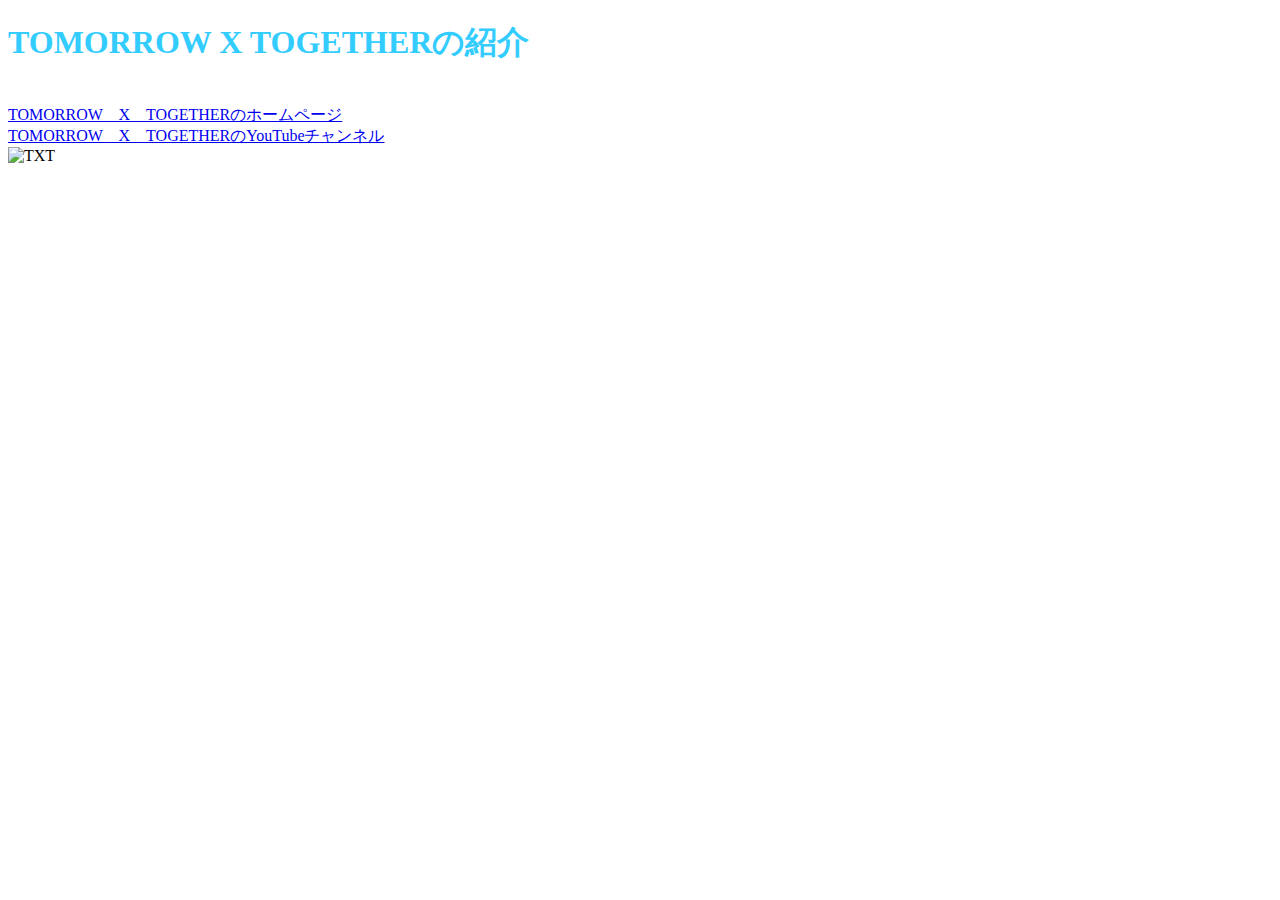
==== index.html @ bc1cbc3b "Update index.html" ====
<!DOCTYPE html>
<html lang="ja">
   <head>
   <meta charset="UTF-8">
   <title>情報学特講　課題</title>
      <link rel="stylesheet" href="mystyle.css"> <!--この行を追加-->
   </head>
   <body>
      <h1>TOMORROW X TOGETHERの紹介</h1>
   <a href=“a.html”></a><br>
   <a href=https://txt-official.jp/>TOMORROW　X　TOGETHERのホームページ</a><br>
   <a href=https://www.youtube.com/@TXT_bighit>TOMORROW　X　TOGETHERのYouTubeチャンネル</a><br>
   <img src="image/vibrary_20220717_011617 (1).JPEG"alt="TXT"></a><br>
   </body>
   </html>
---- mystyle.css ----
h1 {color: #33CCFF;}
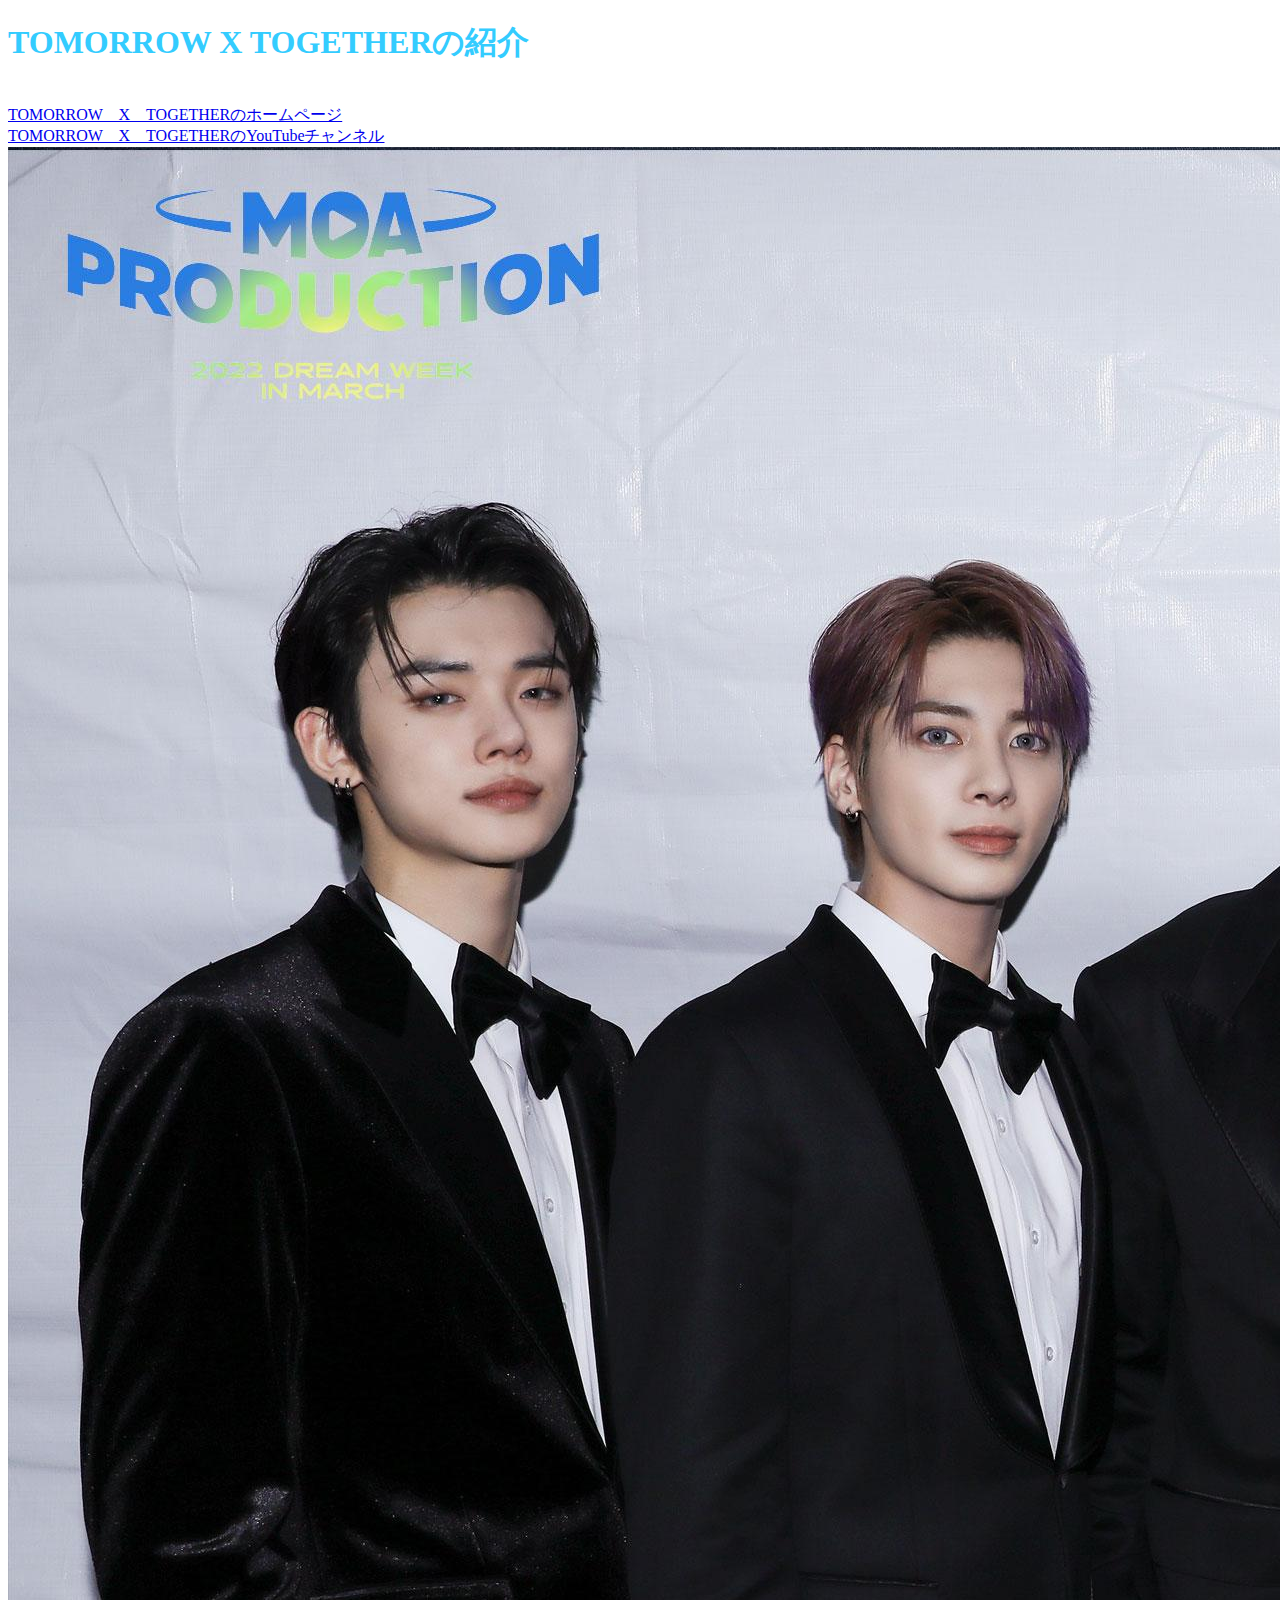
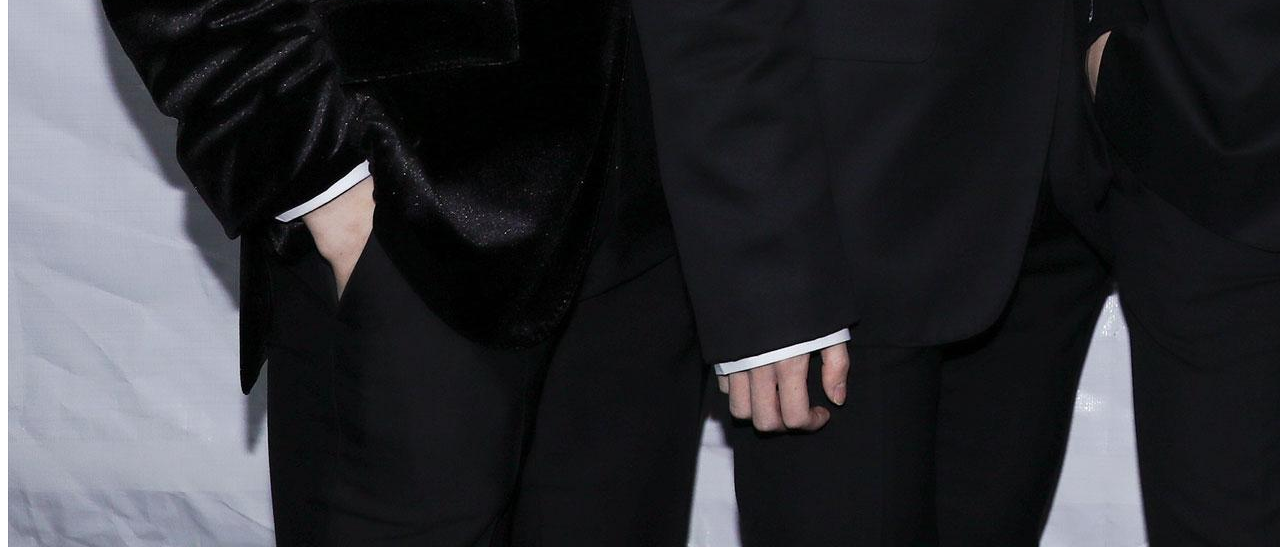
==== commit 945a2e82: "Update index.html" ====
--- a/index.html
+++ b/index.html
@@ -10,6 +10,6 @@
    <a href=“a.html”></a><br>
    <a href=https://txt-official.jp/>TOMORROW　X　TOGETHERのホームページ</a><br>
    <a href=https://www.youtube.com/@TXT_bighit>TOMORROW　X　TOGETHERのYouTubeチャンネル</a><br>
-   <img src="image/vibrary_20220717_011617 (1).JPEG"alt="TXT"></a><br>
+   <img src="./image/weverse_4-249498712.jpg" alt="TXT"></a>
    </body>
    </html>
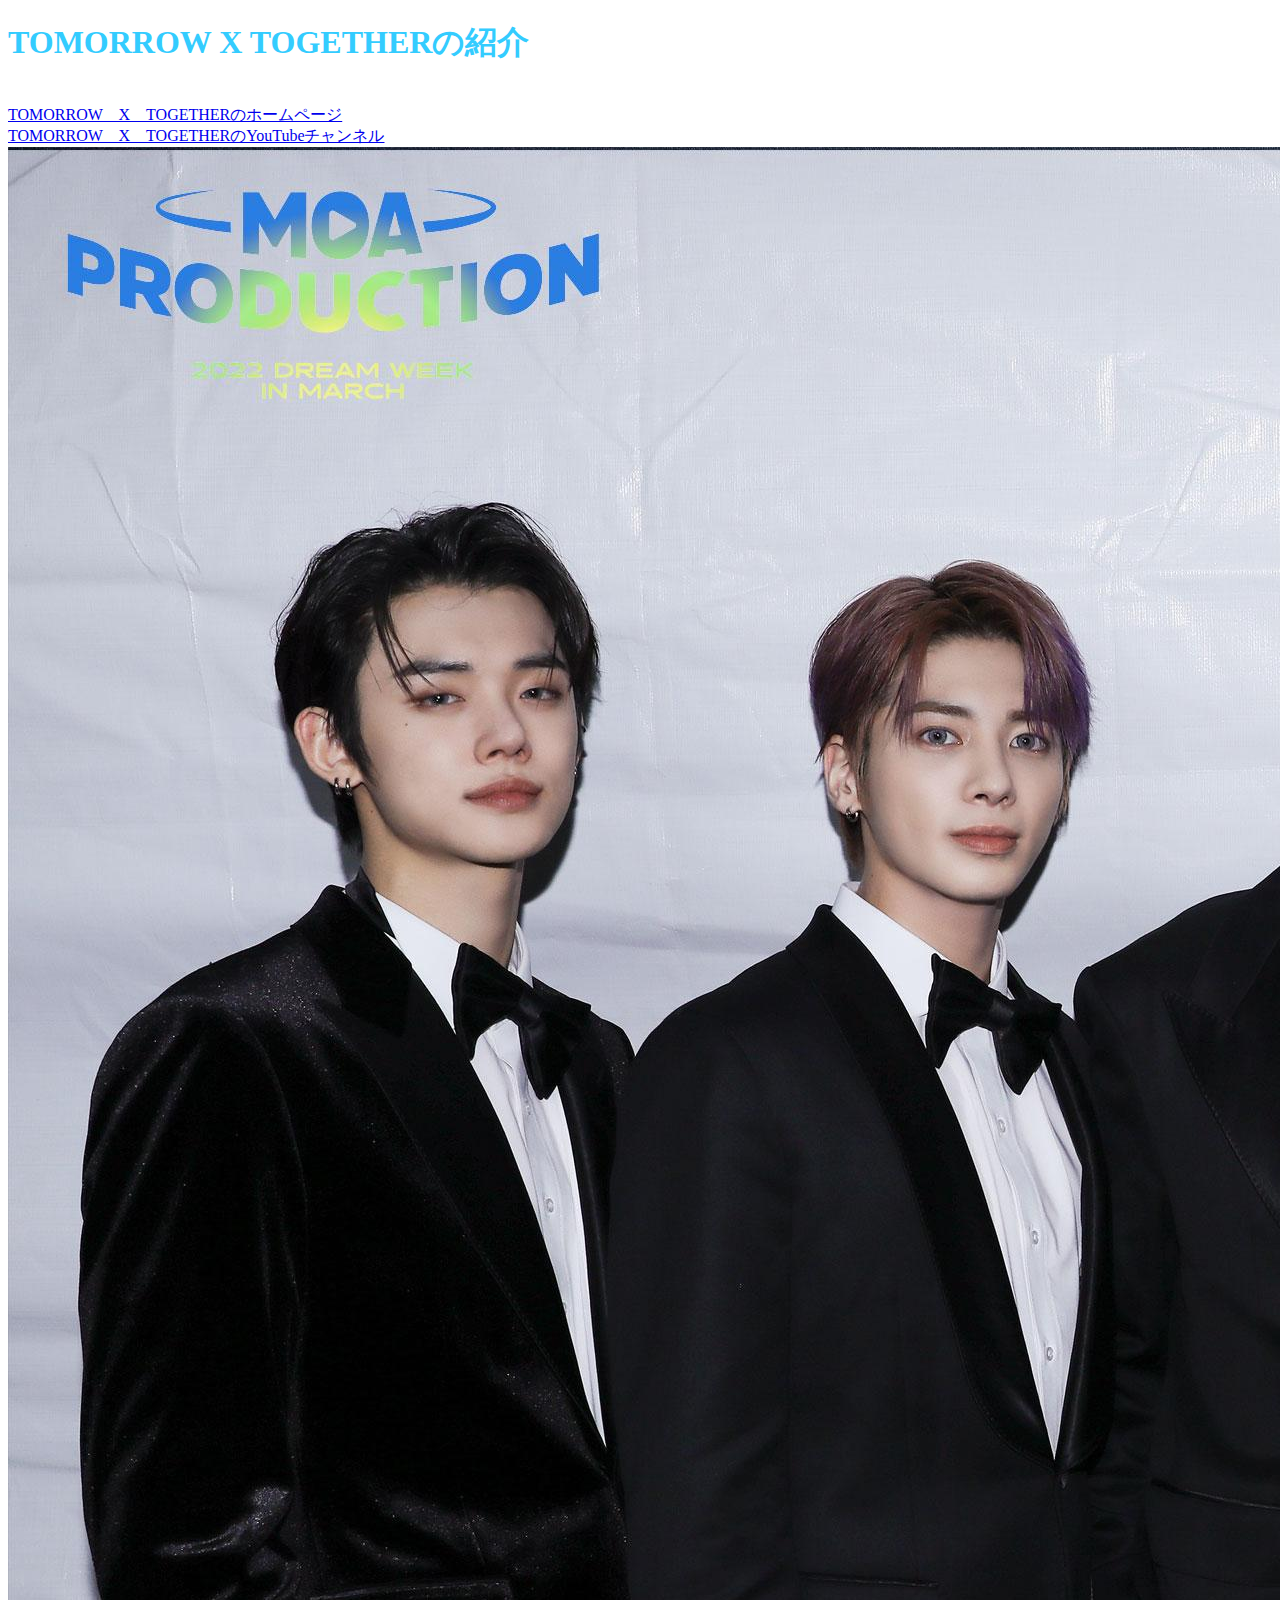
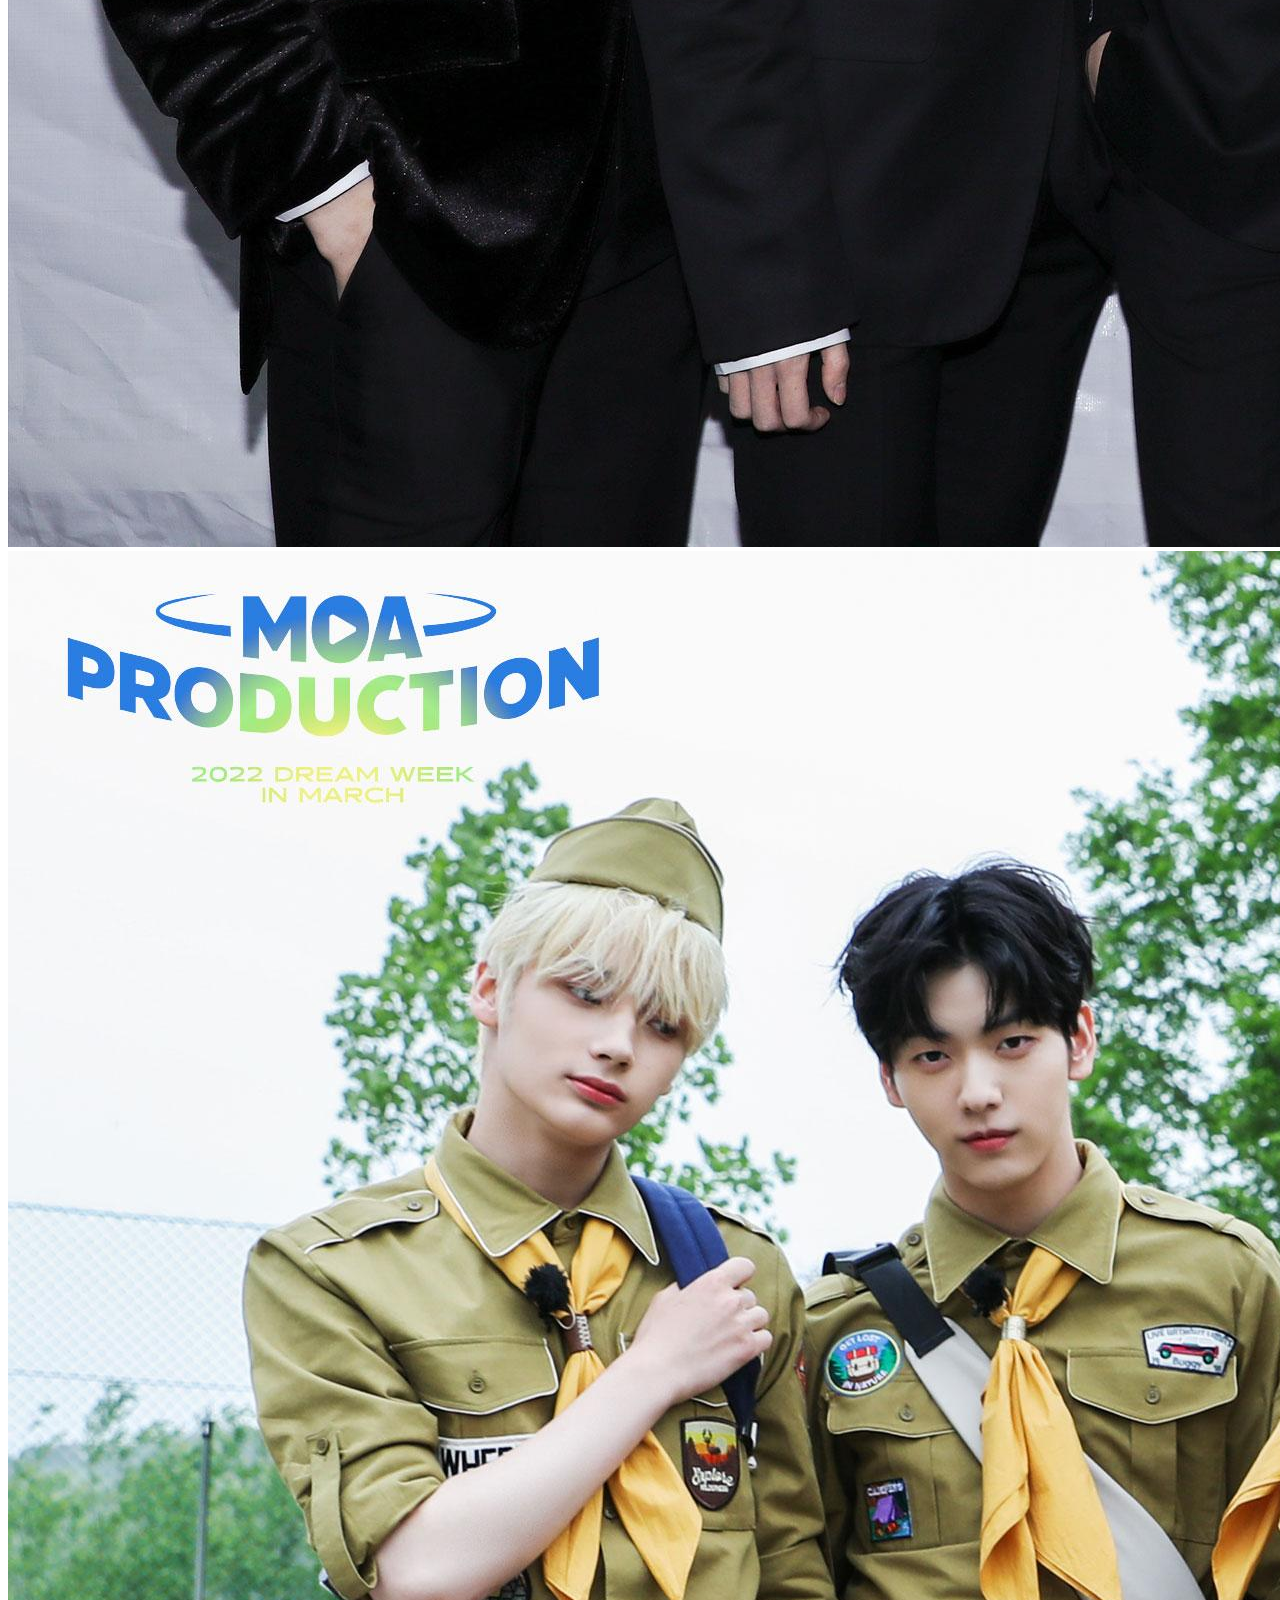
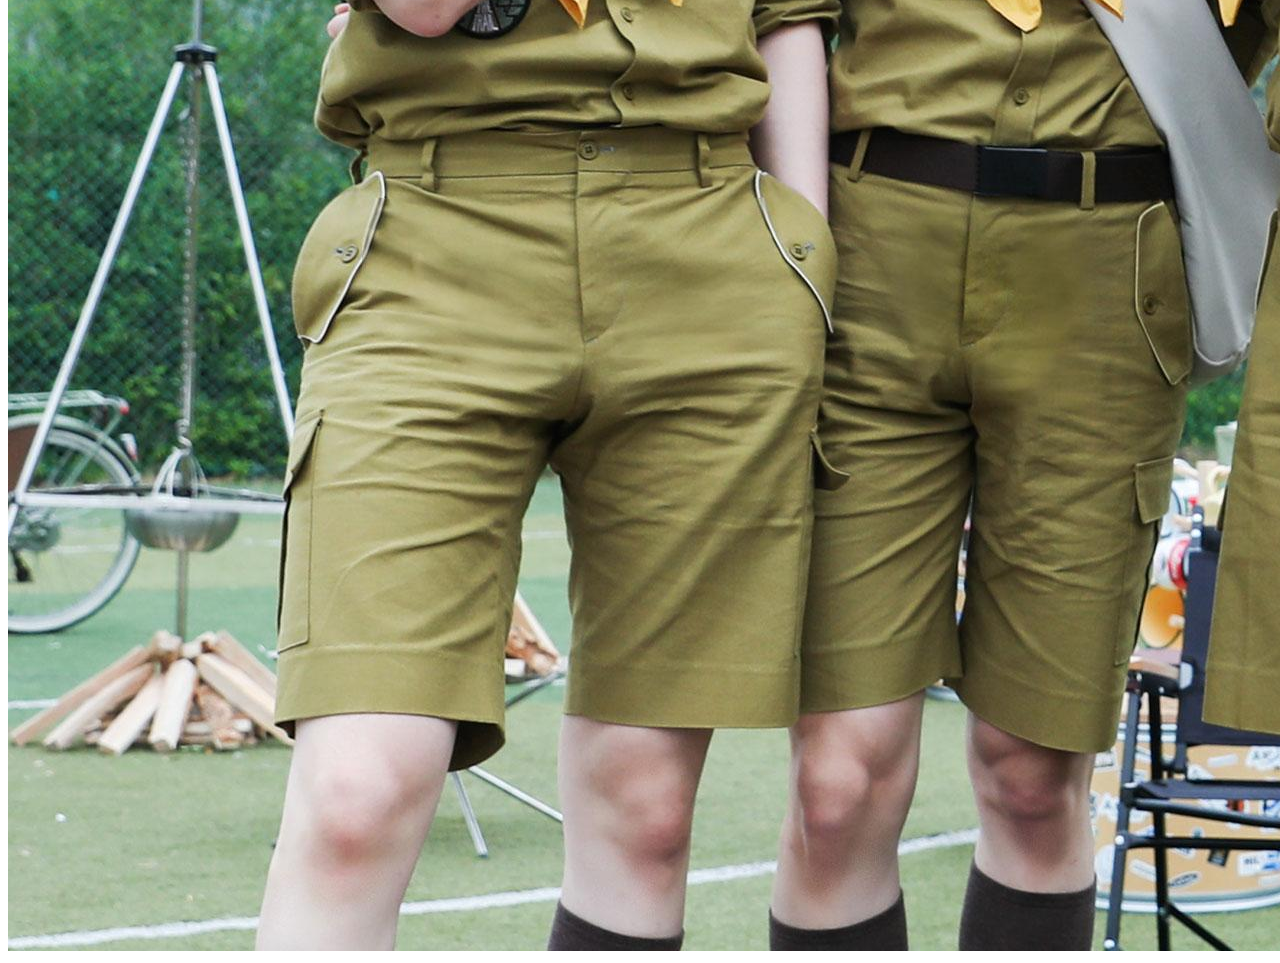
==== commit 6c3bb71f: "Update index.html" ====
--- a/index.html
+++ b/index.html
@@ -7,9 +7,10 @@
    </head>
    <body>
       <h1>TOMORROW X TOGETHERの紹介</h1>
-   <a href=“a.html”></a><br>
+   <a href="a.html"></a><br>
    <a href=https://txt-official.jp/>TOMORROW　X　TOGETHERのホームページ</a><br>
    <a href=https://www.youtube.com/@TXT_bighit>TOMORROW　X　TOGETHERのYouTubeチャンネル</a><br>
-   <img src="./image/weverse_4-249498712.jpg" alt="TXT"></a>
+   <img src="./image/weverse_4-249498712.jpg" alt="TXT">
+   <img src="./image2/weverse_0-256254830.jpg" alt="TXT2">
    </body>
    </html>
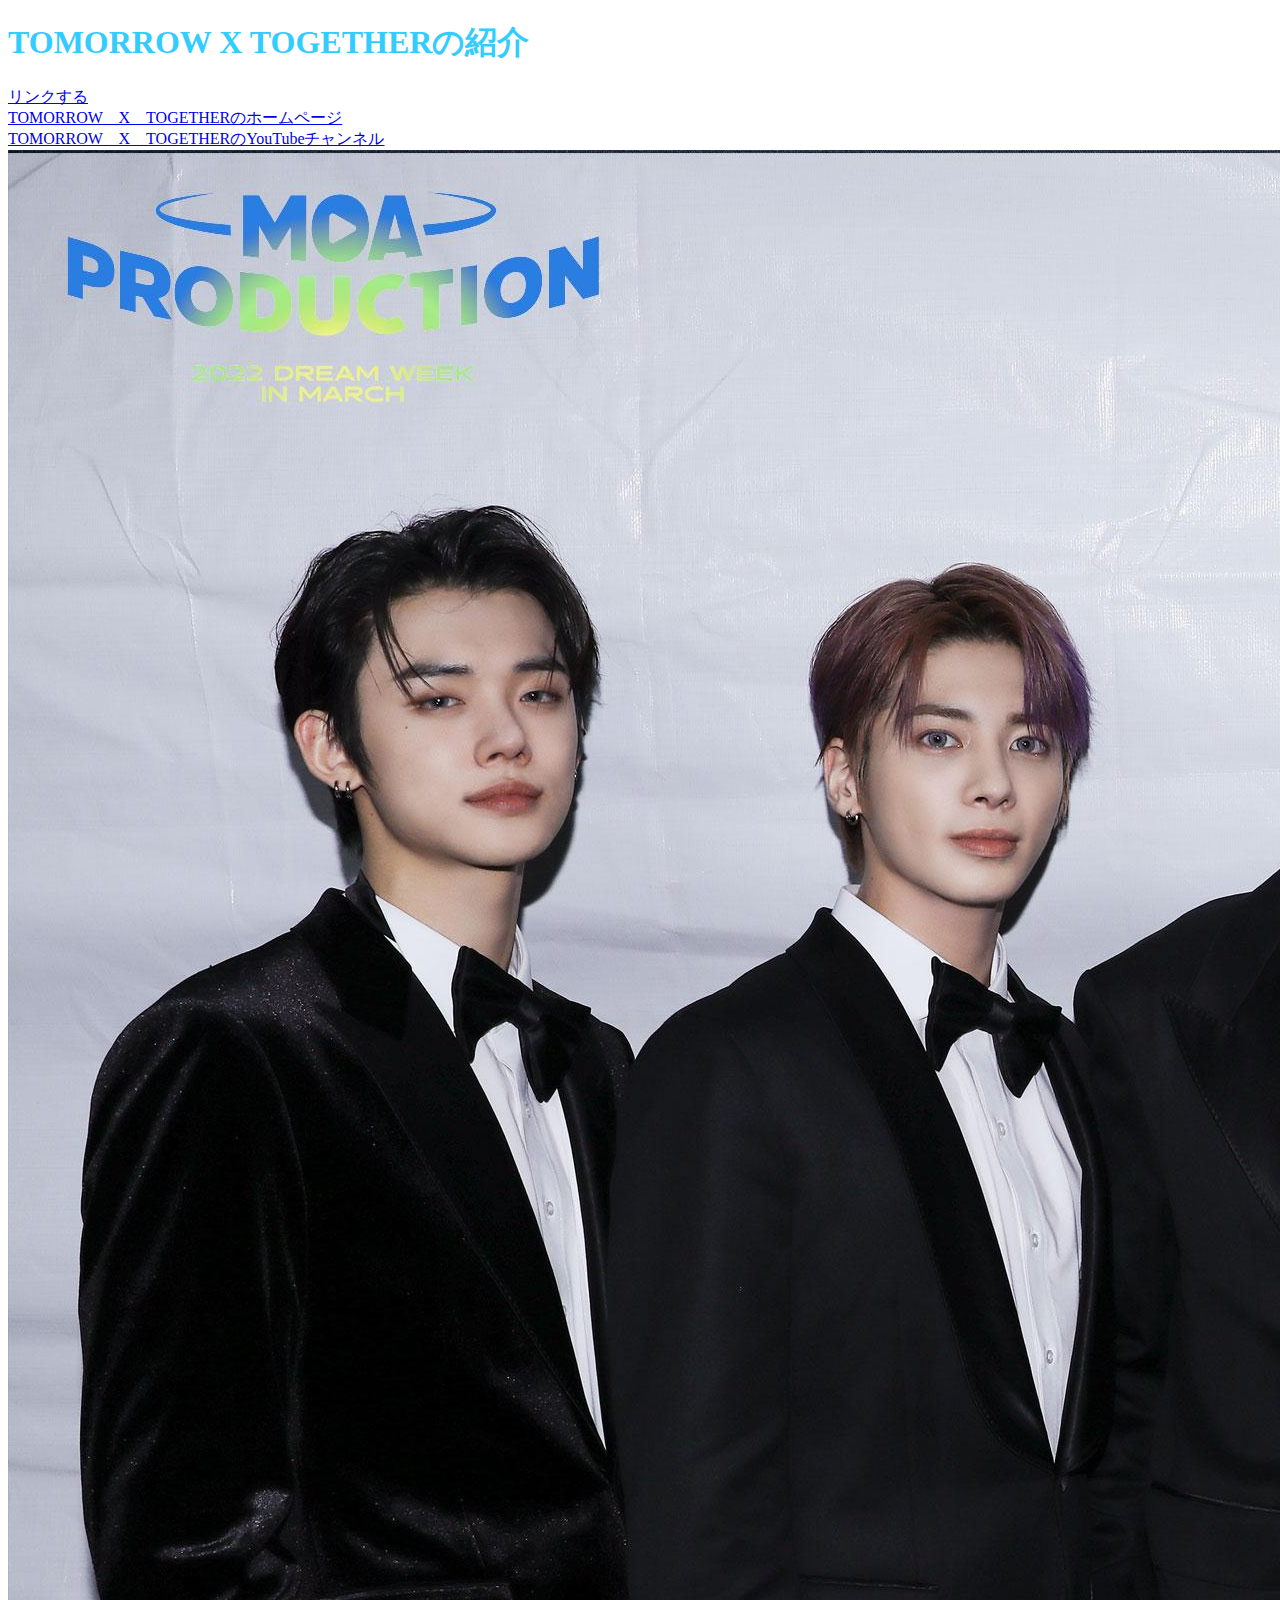
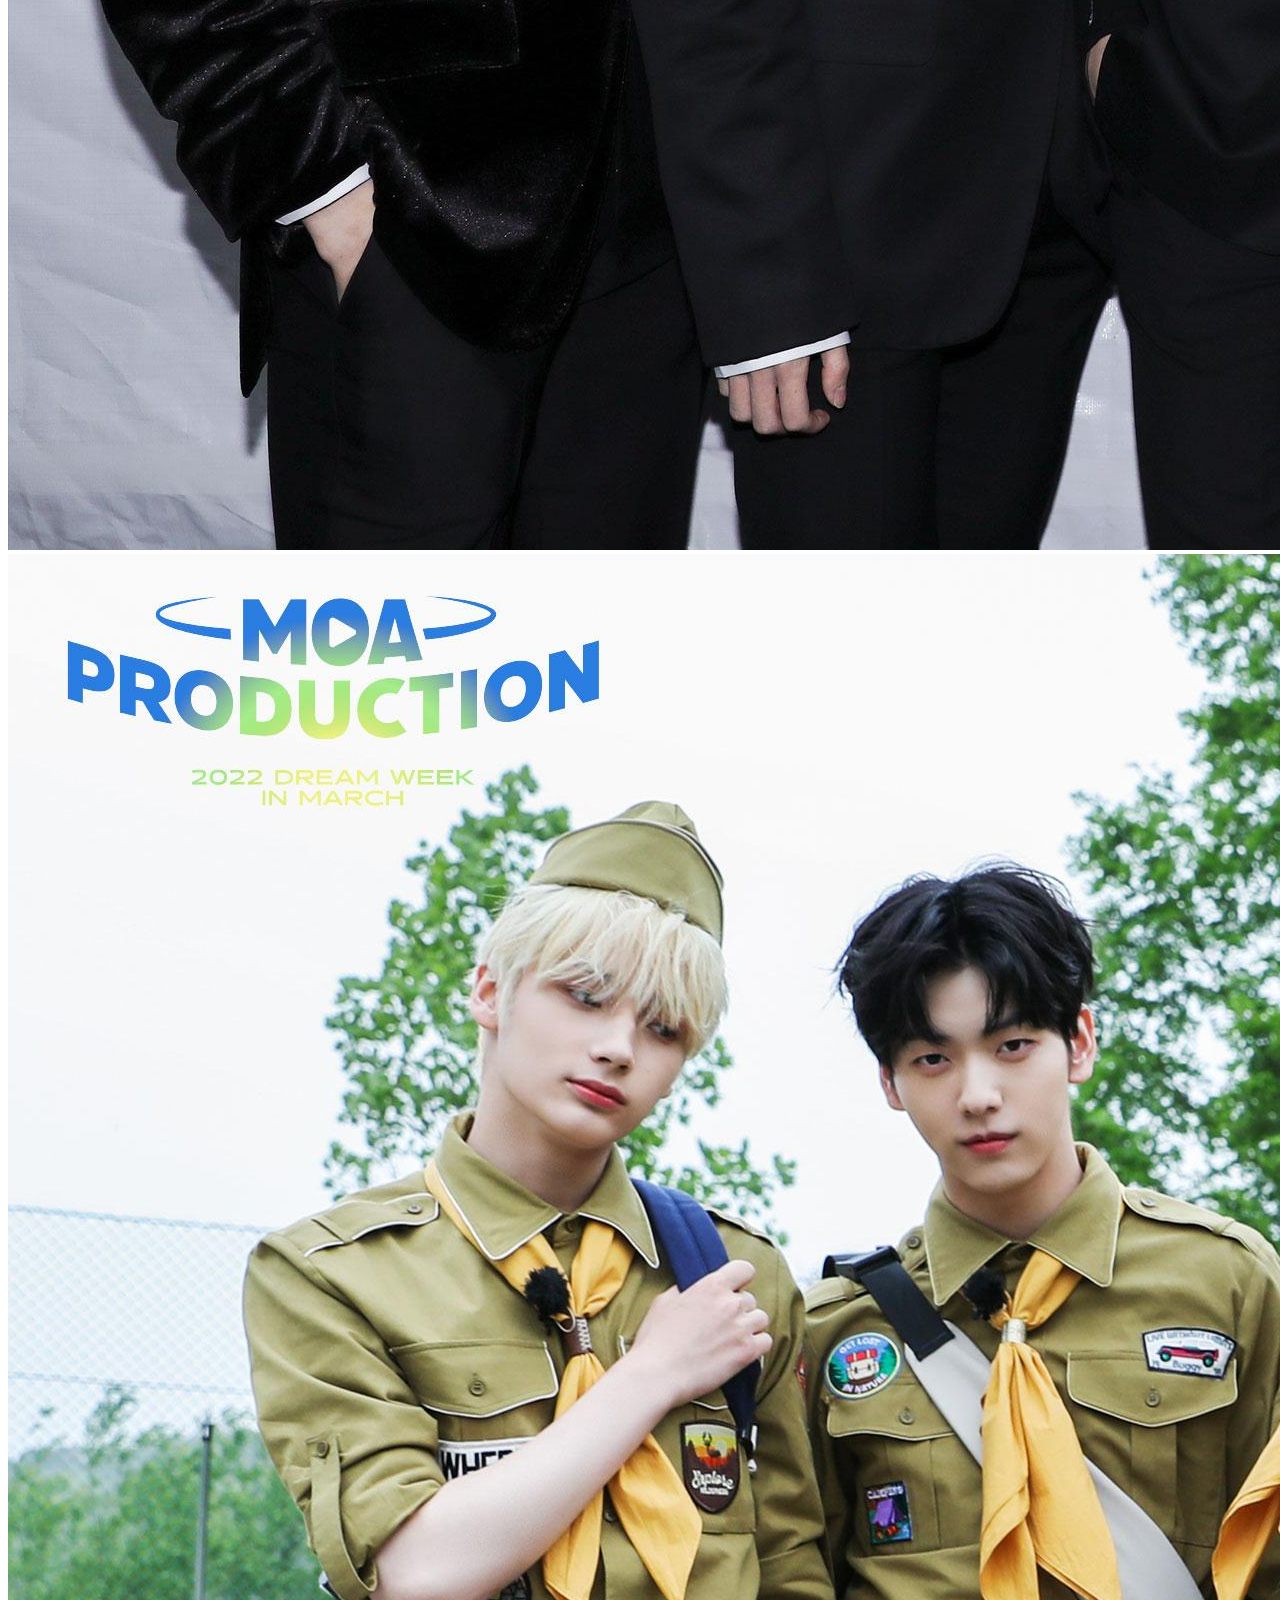
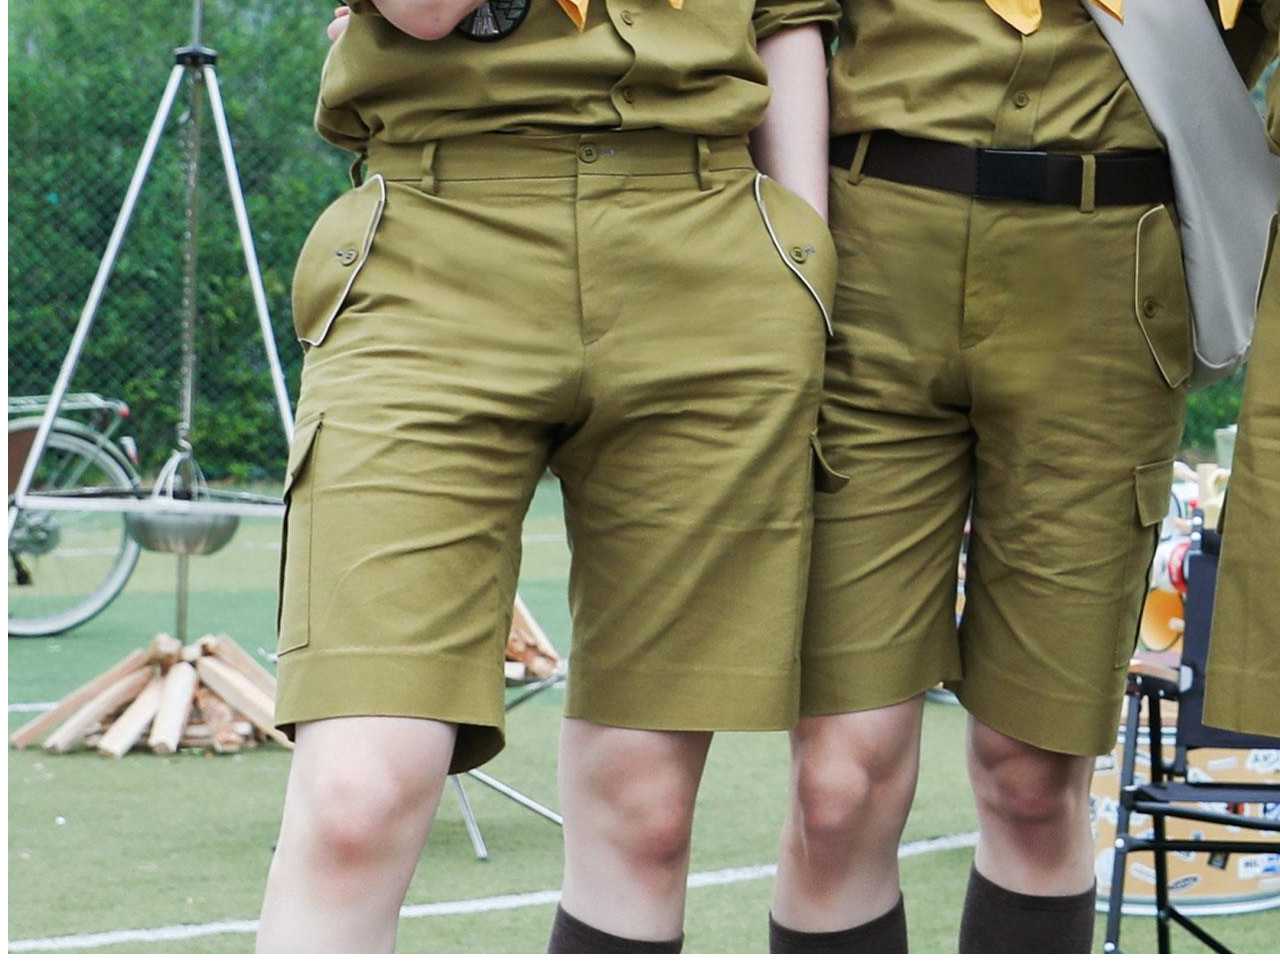
==== commit b657533b: "Update index.html" ====
--- a/index.html
+++ b/index.html
@@ -7,7 +7,7 @@
    </head>
    <body>
       <h1>TOMORROW X TOGETHERの紹介</h1>
-   <a href="a.html"></a><br>
+   <a href="a.html">リンクする</a><br>
    <a href=https://txt-official.jp/>TOMORROW　X　TOGETHERのホームページ</a><br>
    <a href=https://www.youtube.com/@TXT_bighit>TOMORROW　X　TOGETHERのYouTubeチャンネル</a><br>
    <img src="./image/weverse_4-249498712.jpg" alt="TXT">
